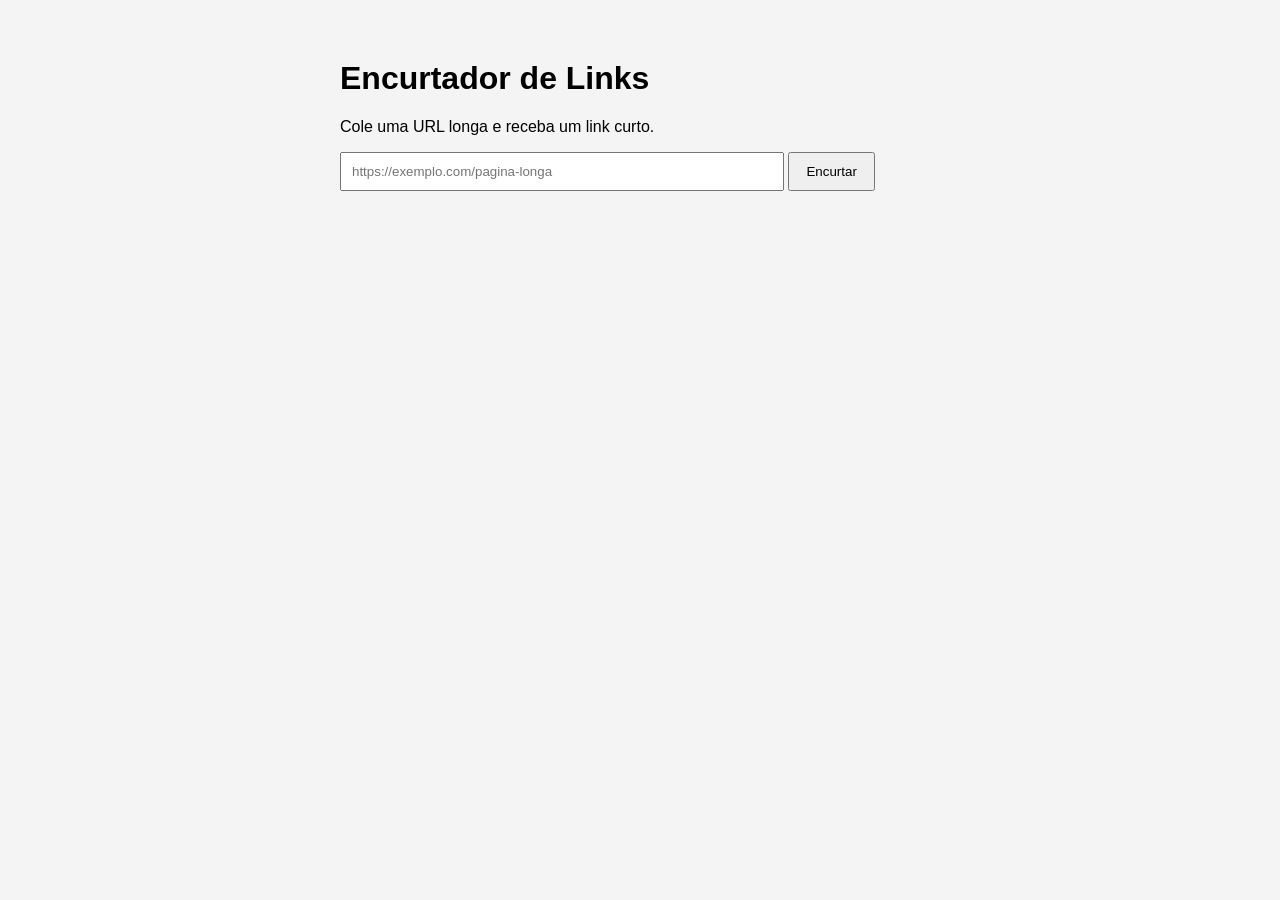
==== templates/index.html @ fb09c7ec "Adicionado HTML e CSS inicial" ====
<!DOCTYPE html>
<html lang="pt-br">
<head>
    <meta charset="UTF-8">
    <meta name="viewport" content="width=device-width, initial-scale=1.0">
    <title>Encurtador de Links</title>
    <link rel="stylesheet" href="/static/style.css">
</head>

<body>
    <main>
        <h1>Encurtador de Links</h1>
        <p>Cole uma URL longa e receba um link curto.</p>

        <form id="formulario">
            <input type="url" id="campo-url" placeholder="https://exemplo.com/pagina-longa" required>
            <button type="submit">Encurtar</button>
        </form>

        <p id="resultado"></p>
    </main>
</body>
</html>
---- static/style.css ----
body { 
    font-family: Arial, sans-serif;
    background: #f4f4f4; 
    margin: 0; 
}

main { 
    max-width: 600px; 
    margin: 60px auto; 
    padding: 0 20px; 
}


input { 
    width: 70%; 
    padding: 10px; 
}

button { 
    padding: 10px 16px; 
}
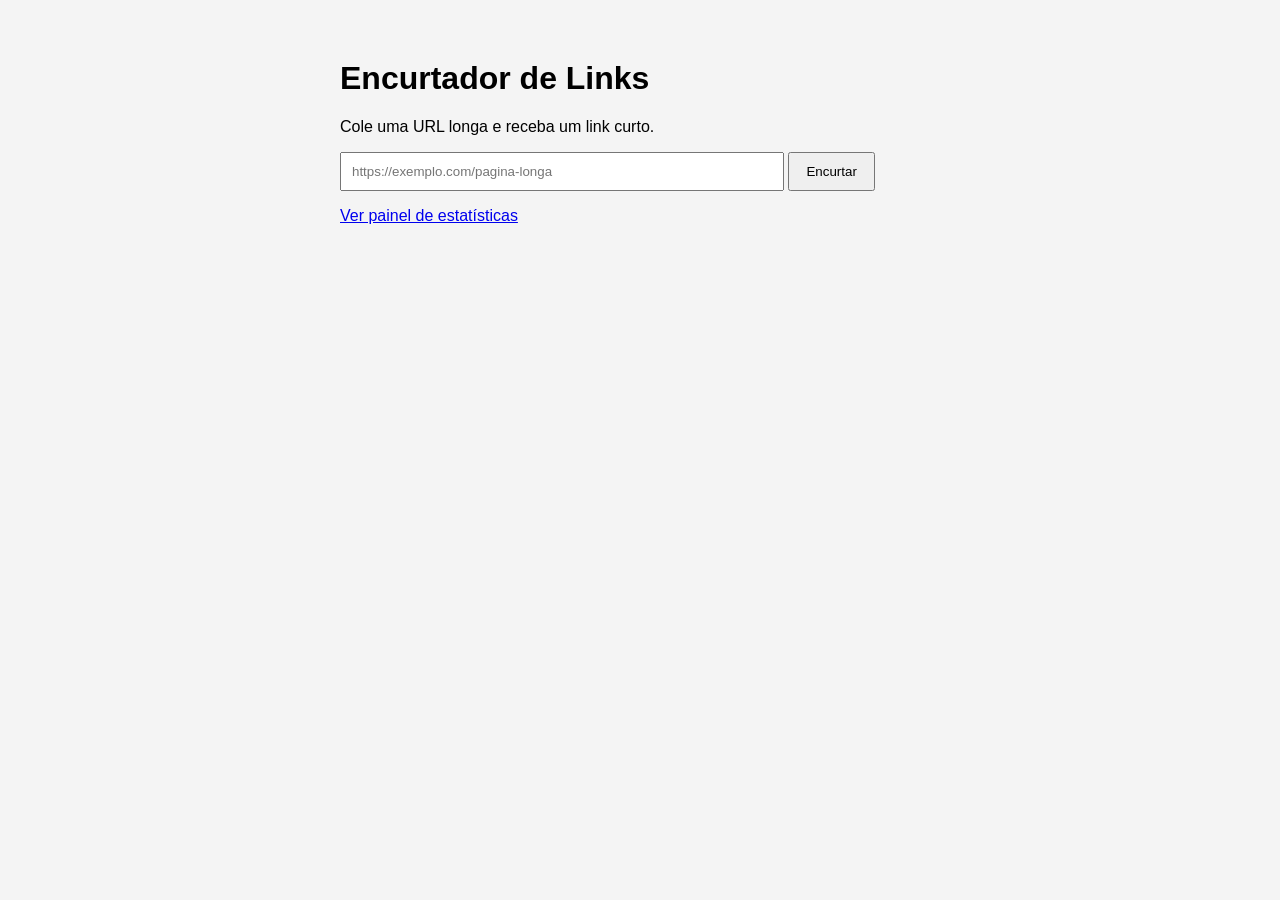
==== commit 2824591c: "Adicionado dashboard.js, tabelas, etc.." ====
--- a/templates/index.html
+++ b/templates/index.html
@@ -18,6 +18,9 @@
         </form>
 
         <p id="resultado"></p>
+        <p><a href="/dashboard">Ver painel de estatísticas</a></p>
     </main>
+
+    <script src="/static/app.js"></script>
 </body>
 </html>
--- a/static/style.css
+++ b/static/style.css
@@ -18,4 +18,26 @@
 
 button { 
     padding: 10px 16px; 
+}
+
+main.largo { 
+    max-width: 900px; 
+}
+
+table { width: 100%; 
+    border-collapse: collapse; 
+    background: white; 
+}
+
+th, td { 
+    padding: 10px; 
+    border-bottom: 1px solid #ddd; 
+    text-align: left; 
+}
+
+td.url { 
+    max-width: 300px; 
+    overflow: hidden; 
+    text-overflow: ellipsis; 
+    white-space: nowrap; 
 }
